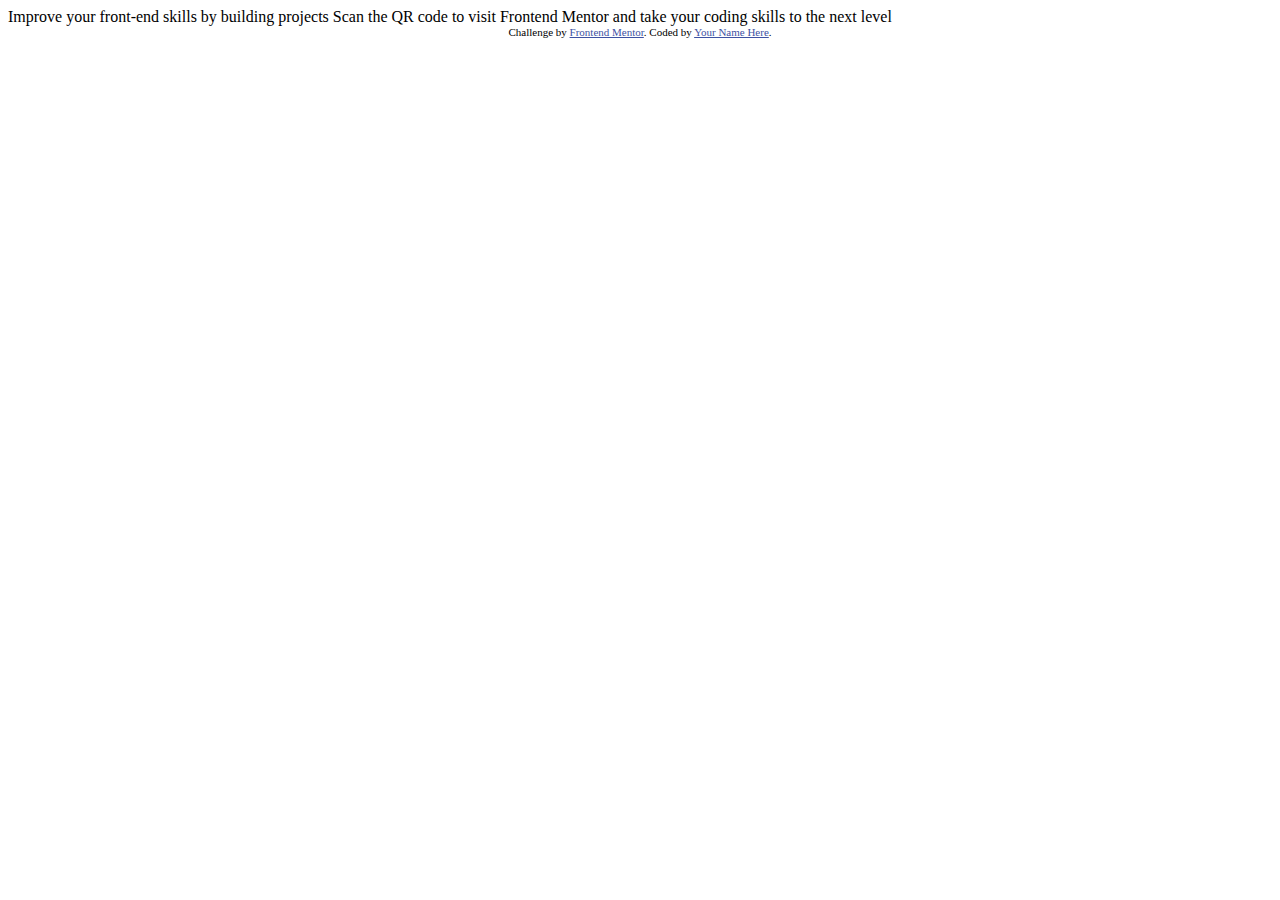
==== qr-code-component-main/qr-code-component-main/index.html @ ebd55f7e "first commit" ====
<!DOCTYPE html>
<html lang="en">
<head>
  <meta charset="UTF-8">
  <meta name="viewport" content="width=device-width, initial-scale=1.0"> <!-- displays site properly based on user's device -->

  <link rel="icon" type="image/png" sizes="32x32" href="./images/favicon-32x32.png">
  
  <title>Frontend Mentor | QR code component</title>

  <!-- Feel free to remove these styles or customise in your own stylesheet 👍 -->
  <link rel="stylesheet" href="style.css">
  <style>
    .attribution { font-size: 11px; text-align: center; }
    .attribution a { color: hsl(228, 45%, 44%); }
  </style>
</head>
<body>

  Improve your front-end skills by building projects

  Scan the QR code to visit Frontend Mentor and take your coding skills to the next level
  
  <div class="attribution">
    Challenge by <a href="https://www.frontendmentor.io?ref=challenge" target="_blank">Frontend Mentor</a>. 
    Coded by <a href="#">Your Name Here</a>.
  </div>
</body>
</html>
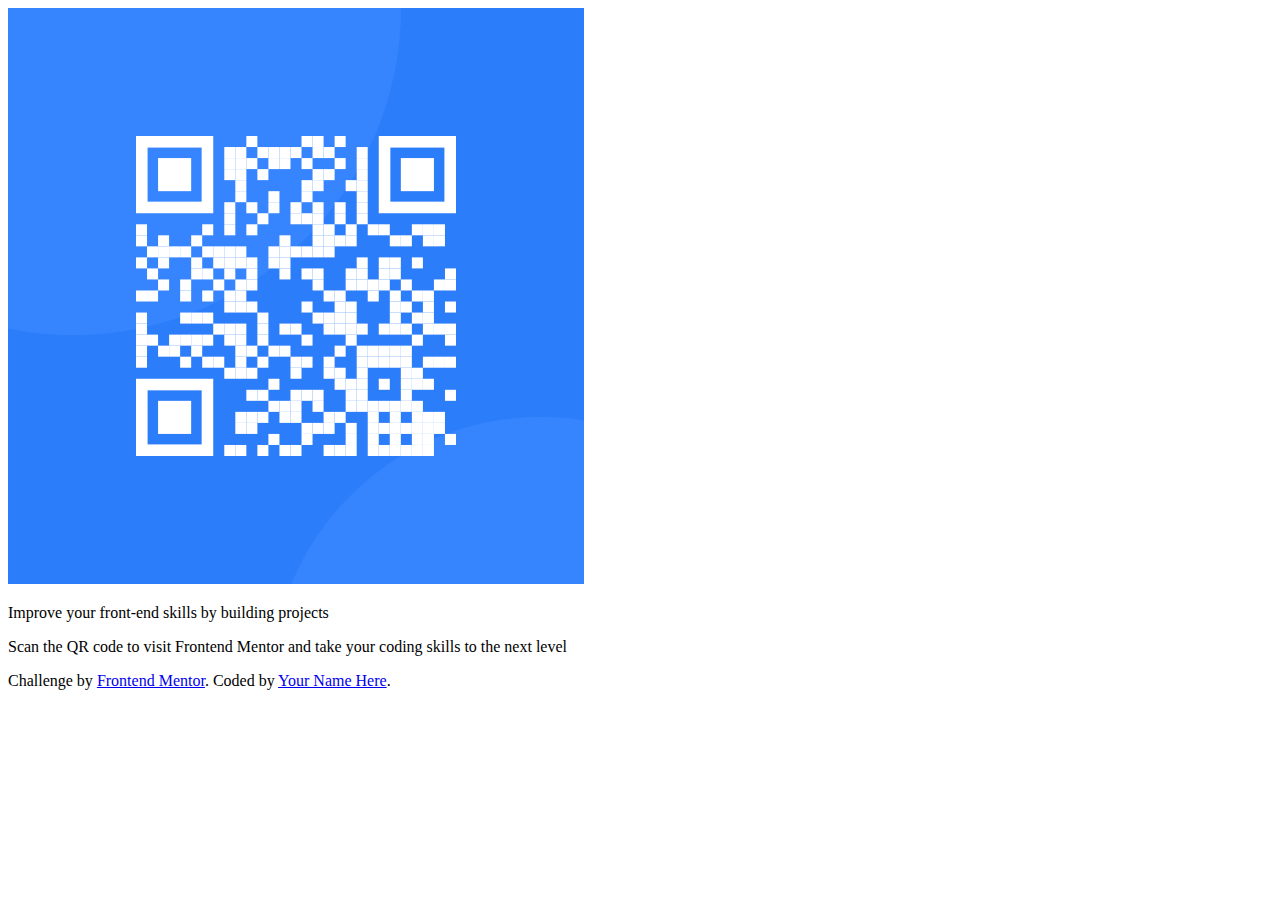
==== commit b9a72316: "add ui and fix errors" ====
--- a/qr-code-component-main/qr-code-component-main/index.html
+++ b/qr-code-component-main/qr-code-component-main/index.html
@@ -1,29 +1,53 @@
 <!DOCTYPE html>
-<html lang="en">
-<head>
-  <meta charset="UTF-8">
-  <meta name="viewport" content="width=device-width, initial-scale=1.0"> <!-- displays site properly based on user's device -->
+<html lang="pt-br">
+  <head>
+    <meta charset="UTF-8" />
+    <meta name="viewport" content="width=device-width, initial-scale=1.0" />
+    <!-- displays site properly based on user's device -->
 
-  <link rel="icon" type="image/png" sizes="32x32" href="./images/favicon-32x32.png">
-  
-  <title>Frontend Mentor | QR code component</title>
+    <link
+      rel="icon"
+      type="image/png"
+      sizes="32x32"
+      href="./images/favicon-32x32.png"
+    />
 
-  <!-- Feel free to remove these styles or customise in your own stylesheet 👍 -->
-  <link rel="stylesheet" href="style.css">
-  <style>
-    .attribution { font-size: 11px; text-align: center; }
-    .attribution a { color: hsl(228, 45%, 44%); }
-  </style>
-</head>
-<body>
+    <title>Frontend Mentor | QR code component</title>
 
-  Improve your front-end skills by building projects
+    <!-- Feel free to remove these styles or customise in your own stylesheet 👍 -->
+    <link rel="stylesheet" href="style.css" />
 
-  Scan the QR code to visit Frontend Mentor and take your coding skills to the next level
-  
-  <div class="attribution">
-    Challenge by <a href="https://www.frontendmentor.io?ref=challenge" target="_blank">Frontend Mentor</a>. 
-    Coded by <a href="#">Your Name Here</a>.
-  </div>
-</body>
+  </head>
+  <body>
+    <div class="wrapper">
+      <div class="card">
+        <div class="card-image">
+          <img src="./images/image-qr-code.png" alt="qr-code">
+        </div>
+
+        <div class="card-content">
+          <p class="content-title"> Improve your 
+            front-end skills by building projects
+          </p>
+          
+          <p class="content-description">
+            Scan the QR code to
+            visit Frontend Mentor 
+            and take your coding skills to the next level
+          </p>
+          
+
+          
+        </div>
+      </div>
+    </div>
+    <div class="attribution">
+            Challenge by
+            <a
+              href="https://www.frontendmentor.io?ref=challenge"
+              target="_blank"
+              >Frontend Mentor</a
+            >. Coded by <a href="#">Your Name Here</a>.
+      </div>
+  </body>
 </html>
